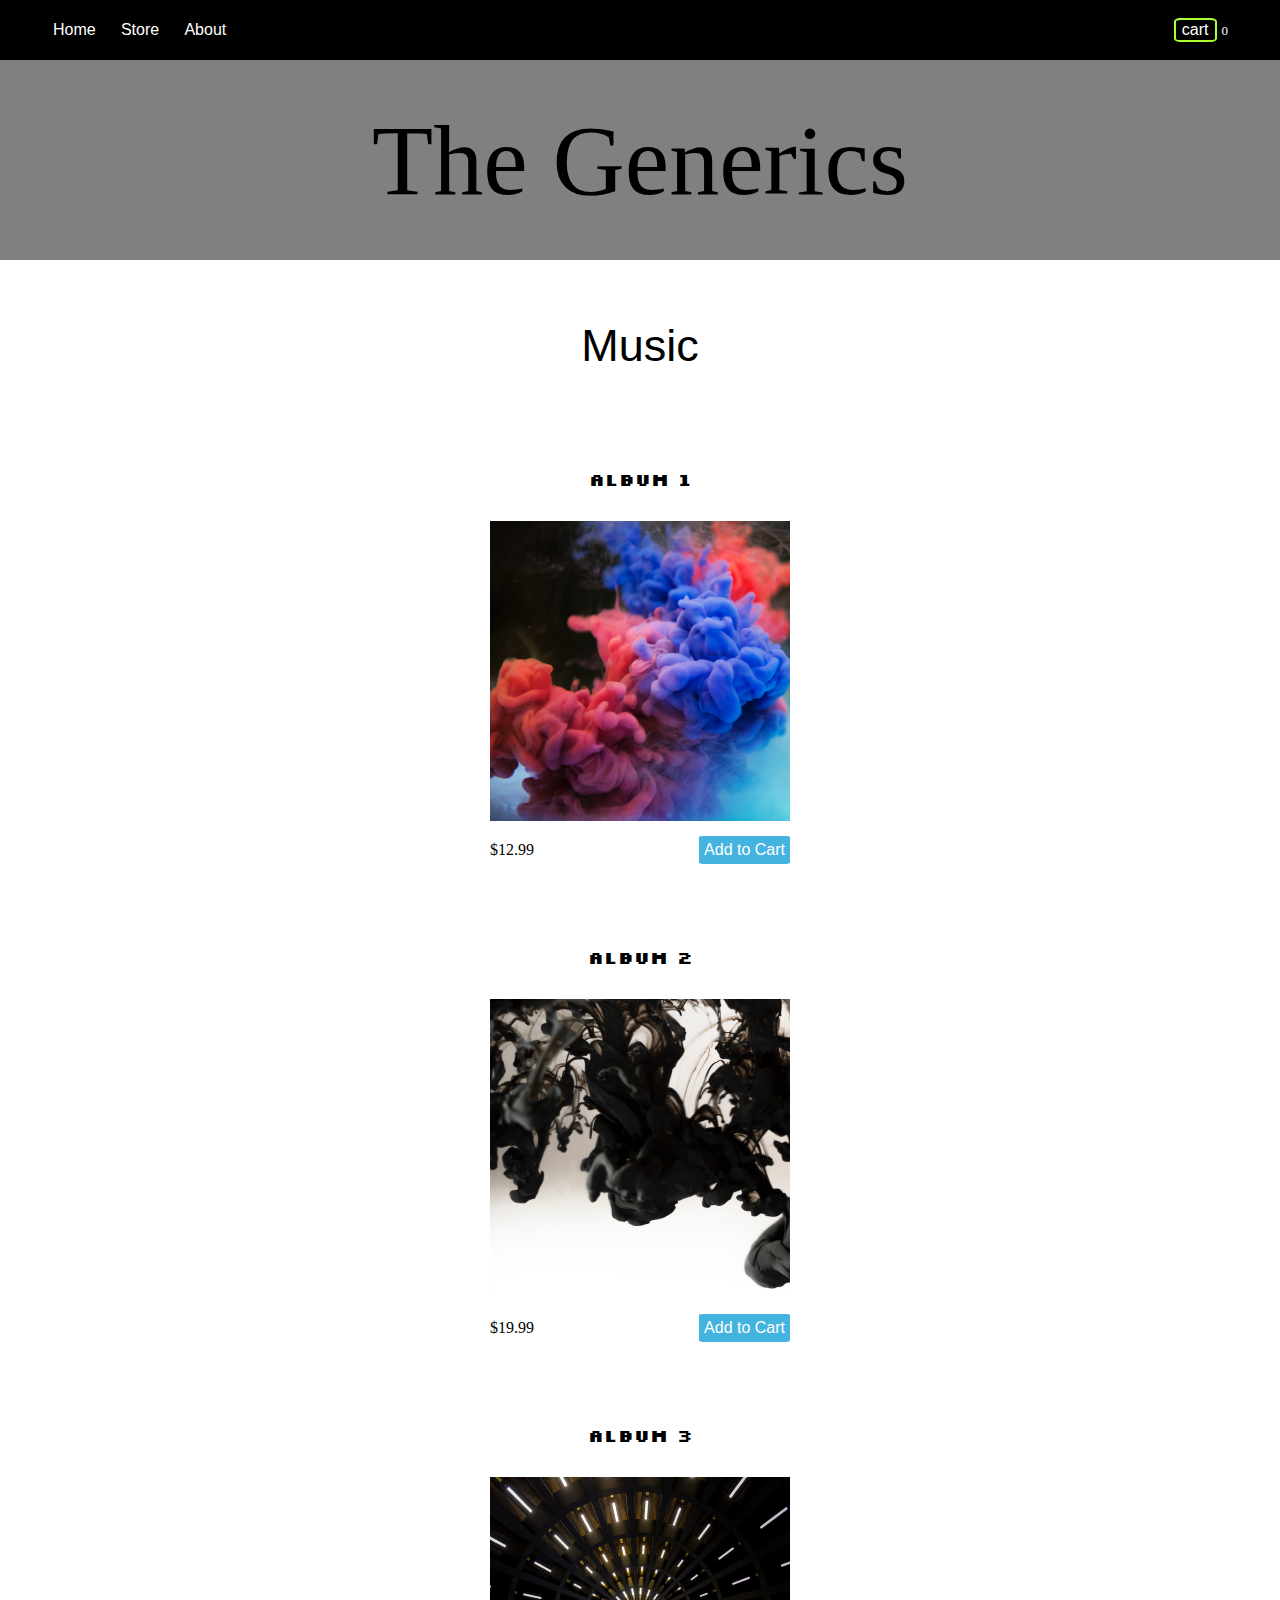
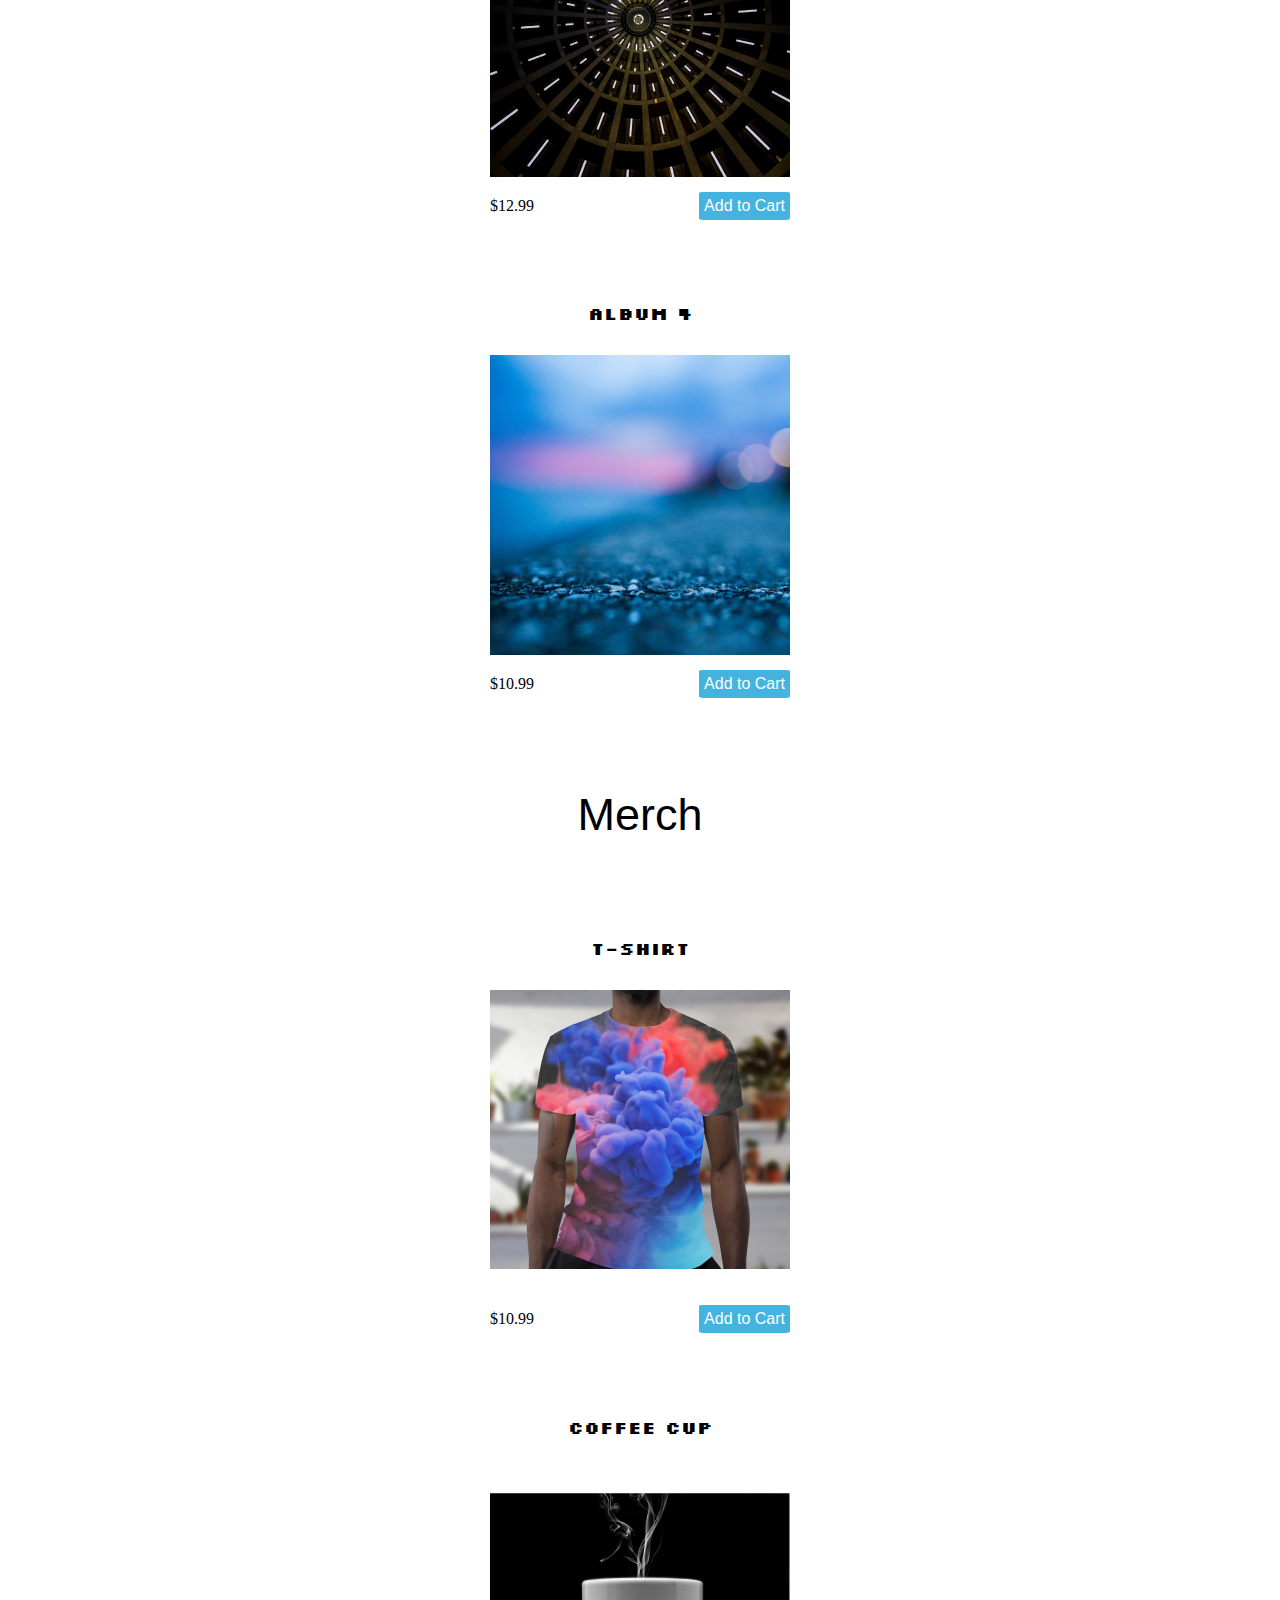
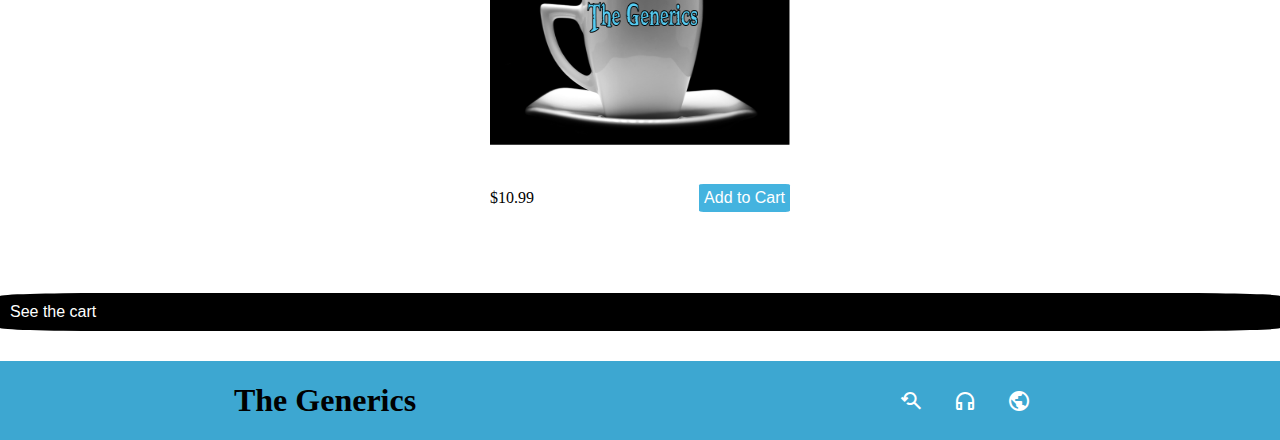
==== E-commerce/index.html @ a58c9f57 "upload code" ====
<!DOCTYPE html>
<html lang="en">
<head>
    <meta charset="UTF-8">
    <meta http-equiv="X-UA-Compatible" content="IE=edge">
    <meta name="viewport" content="width=device-width, initial-scale=1.0">
    <link rel="stylesheet" href="index.css">
    <link rel="stylesheet" href="https://fonts.googleapis.com/css2?family=Material+Symbols+Outlined:opsz,wght,FILL,GRAD@48,400,0,0" />
    <title>E-Commerce</title>
</head>
<body>
    <main>
        <nav>
            <ul>
                <button class="btn home">Home</button>
                <button class="btn store">Store</button>
                <button class="btn about">About</button>
            </ul>
            <div>
                <button>cart</button>
                <p>0</p>
            </div>
        </nav>
        <header><p> The Generics</p></header>
        
        <section class="music">
        <span class="title"><p> Music </p></span>
            <div class="music-category">
                <div class="album album-1">
                    <h5>Album 1</h5>
                    <img src="./static/images/Album 1.png" alt="">
                    <div class="price-cart">
                        <p class="price">$12.99</p>
                        <button class="add-to-cart">Add to Cart</button>
                    </div>
                </div>
                <div class="album album-2">
                    <h5>Album 2</h5>
                    <img src="./static/images/Album 2.png" alt="">
                    <div class="price-cart">
                        <p class="price">$19.99</p>
                        <button class="add-to-cart">Add to Cart</button>
                    </div>
                </div>
                <div class="album album-3">
                    <h5>Album 3</h5>
                    <img src="./static/images/Album 3.png" alt="">
                    <div class="price-cart">
                        <p class="price">$12.99</p>
                        <button class="add-to-cart">Add to Cart</button>
                    </div>
                </div>
                <div class="album album-4">
                    <h5>Album 4</h5>
                    <img src="./static/images/Album 4.png" alt="">
                    <div class="price-cart">
                        <p class="price">$10.99</p>
                        <button class="add-to-cart">Add to Cart</button>
                    </div>
                </div>
            </div>
        </section>

        <section class="merch">
        <span class="title"><p> Merch </p></span>
            <div class="merch-category">
                <div class="merches tshirt">
                    <h5>T-Shirt</h5>
                    <img src="./static/images/Shirt.png" alt="">
                    <div class="price-cart">
                        <p class="price">$10.99</p>
                        <button class="add-to-cart">Add to Cart</button>
                    </div>
                </div>
                <div class="merches coffe-cup">
                    <h5>Coffee Cup</h5>
                    <img src="./static/images/Coffee.png" alt="">
                    <div class="price-cart">
                        <p class="price">$10.99</p>
                        <button class="add-to-cart">Add to Cart</button>
                    </div>
                </div>
            </div>

            <span><button class="price-cart">See the cart</button></span>
        </section>

        <div class="bottom">
            <div><h1>The Generics</h1></div>
            <div class="socials">
                <a href="#"><span class="material-symbols-outlined">
                    youtube_searched_for
                    </span></a>
                <a href="#"><span class="material-symbols-outlined">
                    headphones
                    </span></a>
                <a href="#"><span class="material-symbols-outlined">
                    public
                    </span></a>
            </div>
        </div>
    </main>
    <script src="index.js"></script>
</body>
</html>
---- E-commerce/index.css ----
@import url('https://fonts.googleapis.com/css2?family=Silkscreen&display=swap');
*{
    box-sizing: border-box;
}
 body{ 
    margin: 0;
}

nav{
    display: flex;
    flex-direction: row;
    align-items: baseline;
    justify-content: space-between;
    background-color: black;
    color: white;
    font-size: small;
    width: 100%;
    padding: 2px;
}

nav > div{
    position: relative;
    right: 50px;
    display: flex;
    flex-direction: row;
    align-items: baseline;
    justify-content: space-evenly;
}

nav button{
    background-color: black;
    border: none;
    color: white;
    margin: 5px;
    font-size: medium;
}
nav > div >button{
    border: 2px solid greenyellow;
    border-radius: 15%;
}

header,span,.album > h5,.bottom,.price-cart,.merches>h5{
    width: 100%;
    display: flex;
    align-items: center;
    justify-content: center;   
}

header{
    background-color: grey;
    font-size: 100px;
    height: 200px;
}
.title{
    margin-top: 15px;
    font-size: 45px;
    
}

.music-category,.merch-category{
    display: flex;
    align-items: center;
    justify-content: center;
    flex-wrap:wrap;
    margin: 0px 15%;
}

.album,.merches{
    margin: 20px 80px;
}
img{
    width: 300px;
    height: 300px;
}
.album > h5,.merches>h5{
    font-size: large;
    font-family: 'Silkscreen', cursive;
}

.price-cart {
    justify-content: space-between; 
}
.price-cart > button{
    background-color: rgb(68, 179, 223);
    padding: 5px;
    font-size: medium;
    color: white;
    border: none;
    border-radius: 5%;
}


.merch > span > button{
    margin-top: 50px; 
    margin-bottom: 30px;
    padding: 10px;
    background-color: black;
    color: white; 
    border: none;
    font-size: medium;
    border-radius: 8%;

} 

.bottom {
justify-content: space-around;
background-color: rgb(61, 167, 209);
}

.bottom > .socials{
    display: flex;
    flex-direction: row;
}
.socials > a > span{
    margin: 15px;
    color: white;
}

.title > p{
    font-family: 'Anton', sans-serif;
}
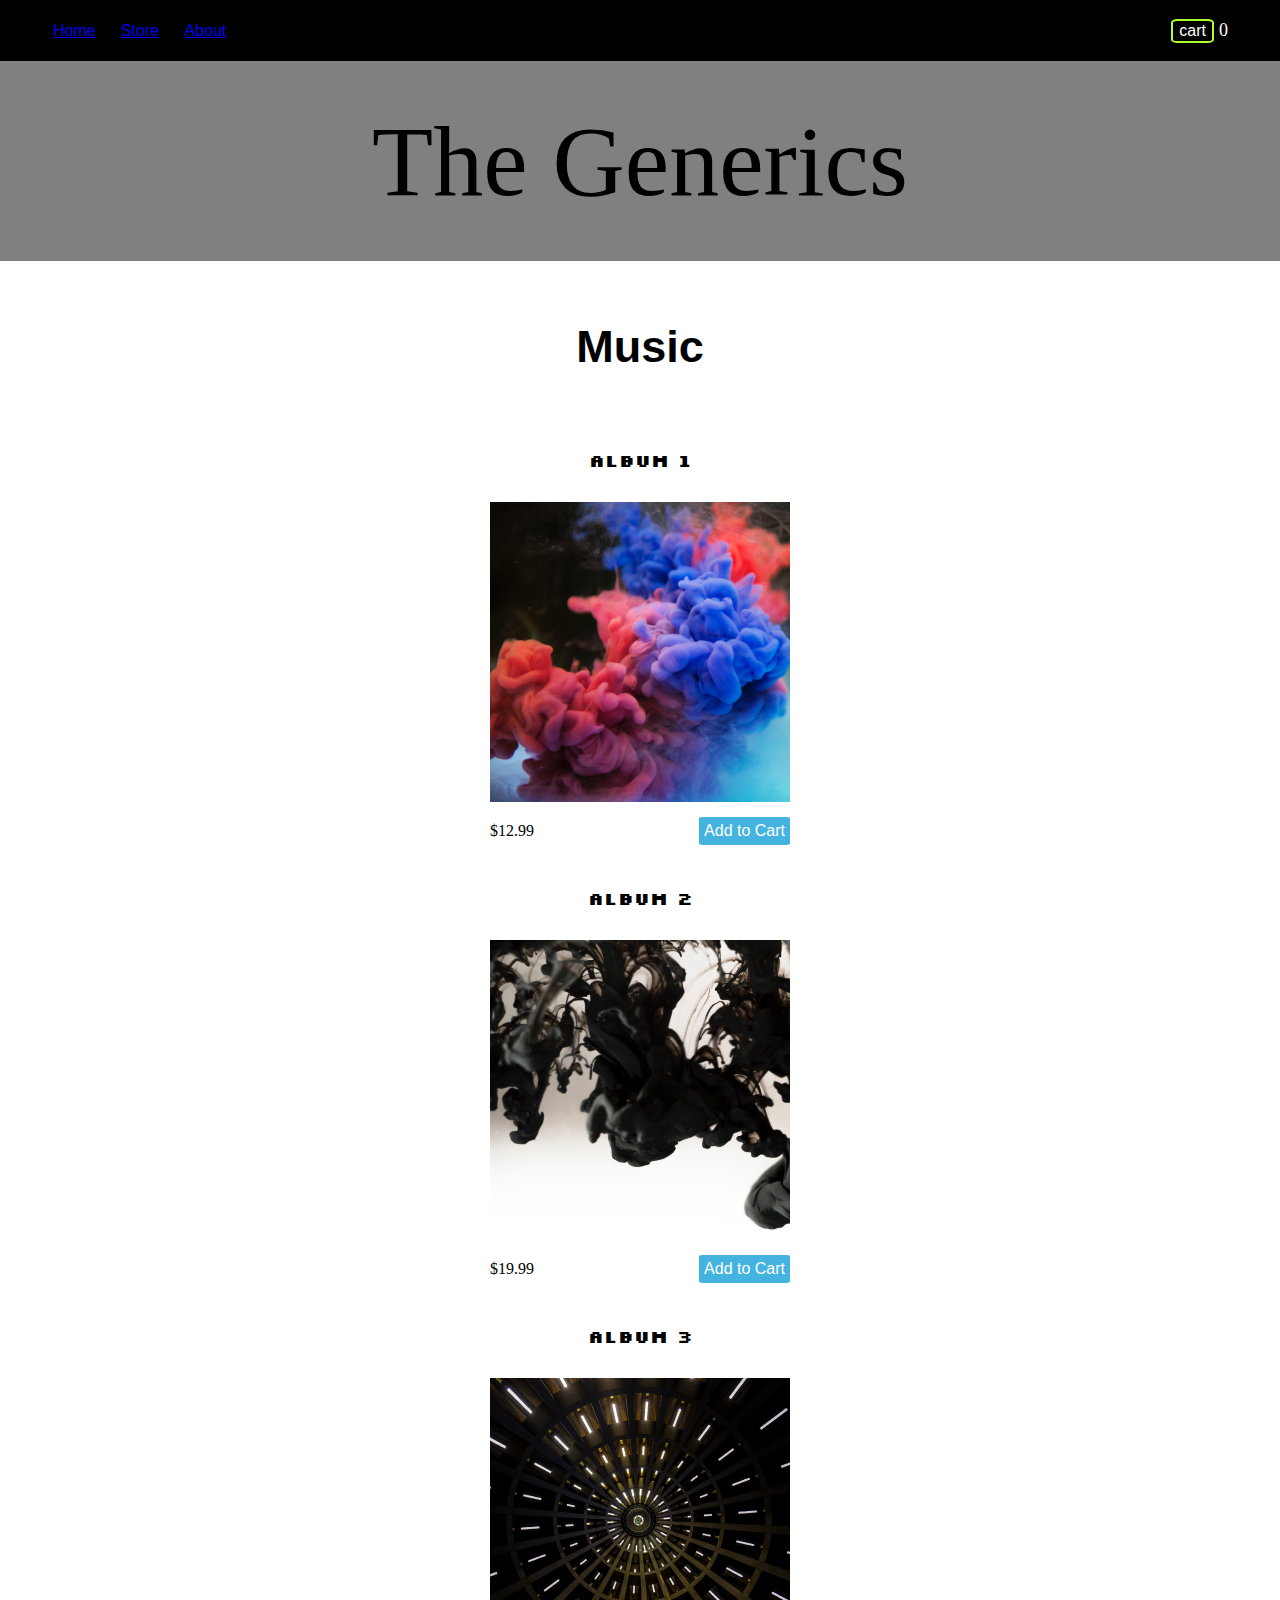
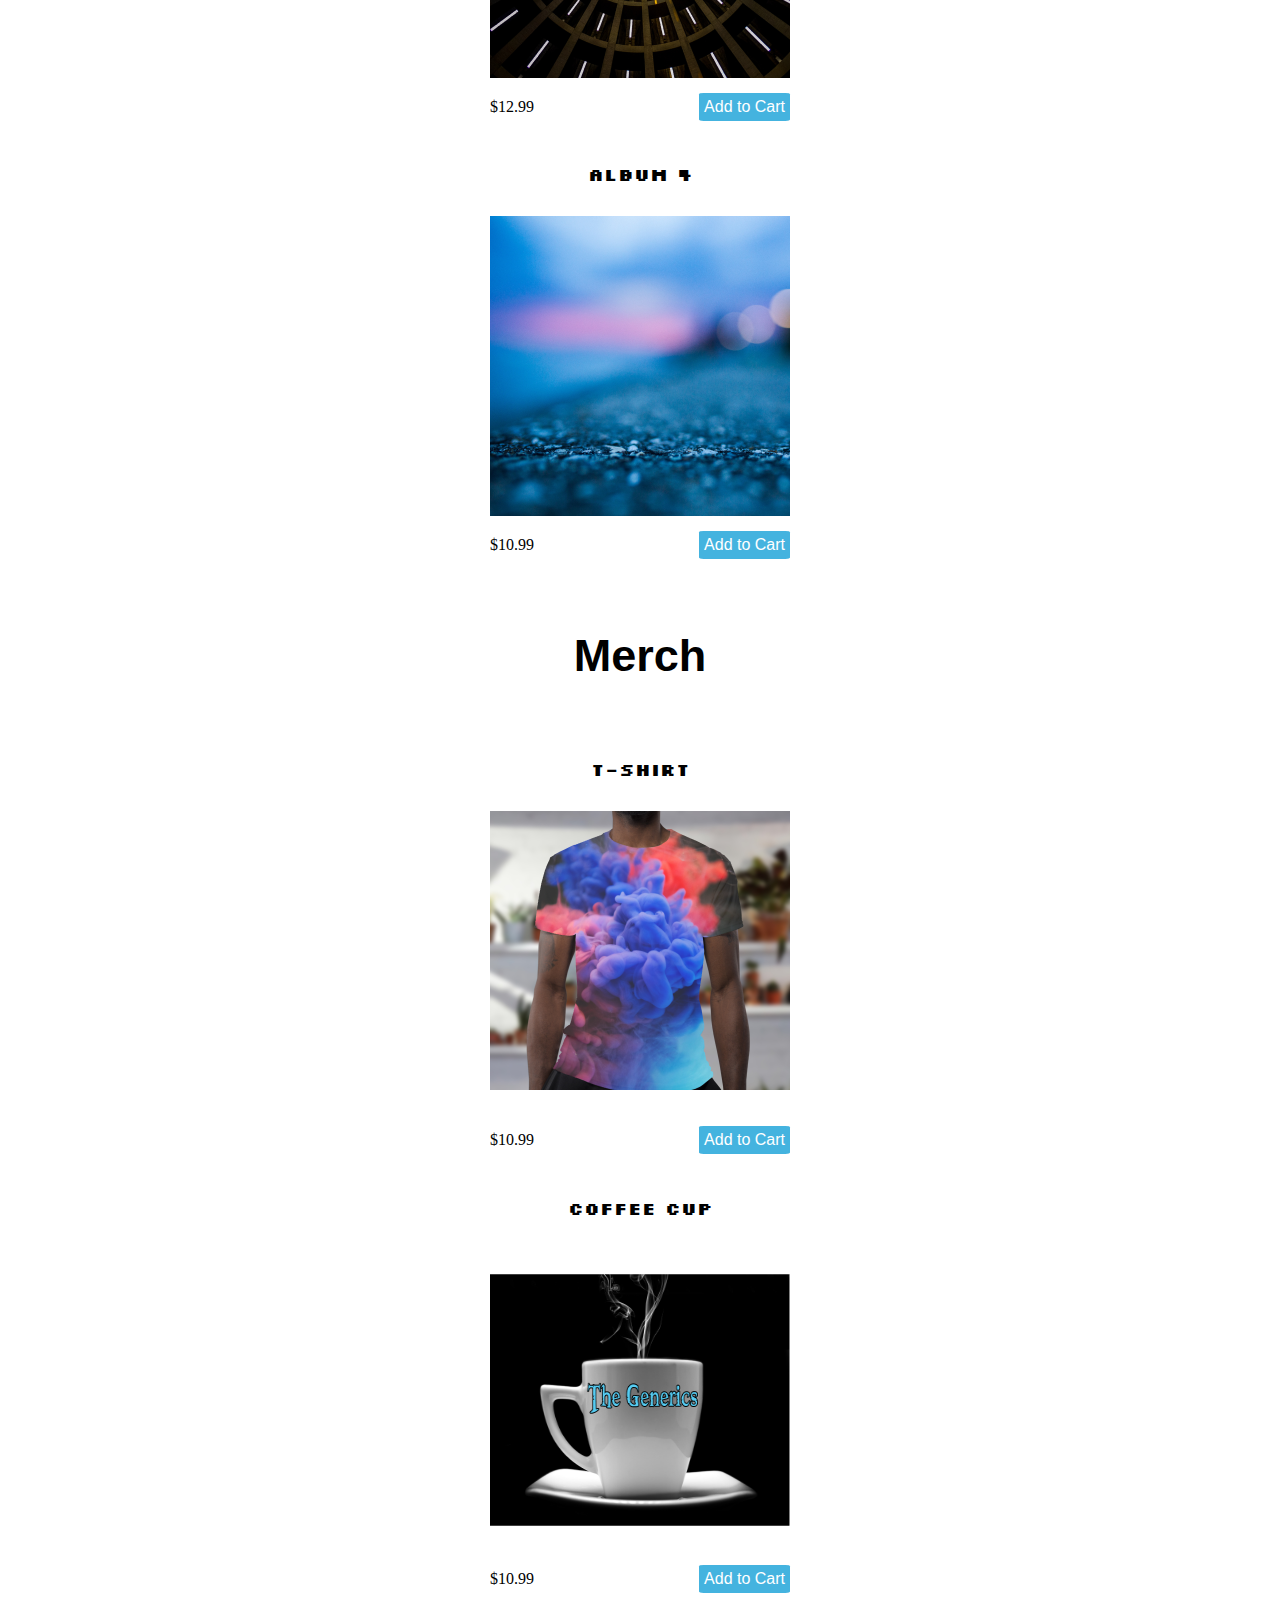
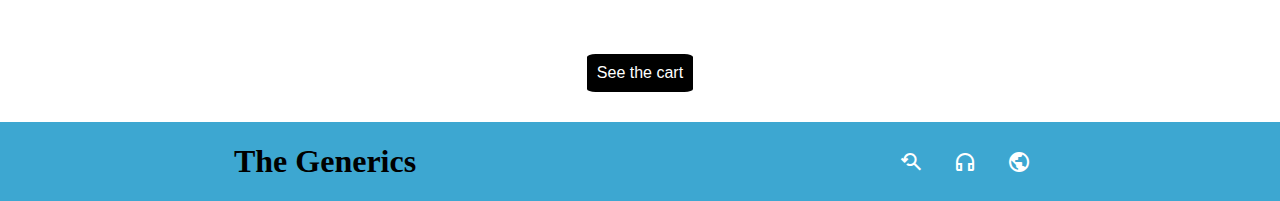
==== commit f524b6bd: "added cart, about us page and DOM manipulation" ====
--- a/E-commerce/index.html
+++ b/E-commerce/index.html
@@ -4,7 +4,7 @@
     <meta charset="UTF-8">
     <meta http-equiv="X-UA-Compatible" content="IE=edge">
     <meta name="viewport" content="width=device-width, initial-scale=1.0">
-    <link rel="stylesheet" href="index.css">
+    <link rel="stylesheet" href="./static/css/index.css">
     <link rel="stylesheet" href="https://fonts.googleapis.com/css2?family=Material+Symbols+Outlined:opsz,wght,FILL,GRAD@48,400,0,0" />
     <title>E-Commerce</title>
 </head>
@@ -12,50 +12,50 @@
     <main>
         <nav>
             <ul>
-                <button class="btn home">Home</button>
-                <button class="btn store">Store</button>
-                <button class="btn about">About</button>
+                <button class="btn home"><a href="./index.html">Home</a></button>
+                <button class="btn store"><a href="/store">Store</a></button>
+                <button class="btn about"><a href="./about.html">About</a></button>
             </ul>
-            <div>
-                <button>cart</button>
-                <p>0</p>
+            <div class="cart">
+                <button onclick="showCart()">cart</button>
+                <p id="no._of_items">0</p>
             </div>
         </nav>
         <header><p> The Generics</p></header>
         
         <section class="music">
         <span class="title"><p> Music </p></span>
-            <div class="music-category">
-                <div class="album album-1">
+            <div onclick="addtocart(event)" class="music-category">
+                <div class="album album-1" id="album-1">
                     <h5>Album 1</h5>
-                    <img src="./static/images/Album 1.png" alt="">
+                    <img src="./static/images/Album 1.png" alt="Album 1">
                     <div class="price-cart">
                         <p class="price">$12.99</p>
-                        <button class="add-to-cart">Add to Cart</button>
+                        <button class="add-to-cart" id="album-1">Add to Cart</button>
                     </div>
                 </div>
-                <div class="album album-2">
+                <div class="album album-2" id="album-2">
                     <h5>Album 2</h5>
-                    <img src="./static/images/Album 2.png" alt="">
+                    <img src="./static/images/Album 2.png" alt="Album 2">
                     <div class="price-cart">
                         <p class="price">$19.99</p>
-                        <button class="add-to-cart">Add to Cart</button>
+                        <button class="add-to-cart" id="album-2">Add to Cart</button>
                     </div>
                 </div>
-                <div class="album album-3">
+                <div class="album album-3" id="album-3">
                     <h5>Album 3</h5>
-                    <img src="./static/images/Album 3.png" alt="">
+                    <img src="./static/images/Album 3.png" alt="Album 3">
                     <div class="price-cart">
                         <p class="price">$12.99</p>
-                        <button class="add-to-cart">Add to Cart</button>
+                        <button class="add-to-cart" id="album-3">Add to Cart</button>
                     </div>
                 </div>
-                <div class="album album-4">
+                <div class="album album-4" id="album-4">
                     <h5>Album 4</h5>
-                    <img src="./static/images/Album 4.png" alt="">
+                    <img src="./static/images/Album 4.png" alt="Album 4">
                     <div class="price-cart">
                         <p class="price">$10.99</p>
-                        <button class="add-to-cart">Add to Cart</button>
+                        <button class="add-to-cart" id="album-4">Add to Cart</button>
                     </div>
                 </div>
             </div>
@@ -66,7 +66,7 @@
             <div class="merch-category">
                 <div class="merches tshirt">
                     <h5>T-Shirt</h5>
-                    <img src="./static/images/Shirt.png" alt="">
+                    <img src="./static/images/Shirt.png" alt="t-shirt">
                     <div class="price-cart">
                         <p class="price">$10.99</p>
                         <button class="add-to-cart">Add to Cart</button>
@@ -74,7 +74,7 @@
                 </div>
                 <div class="merches coffe-cup">
                     <h5>Coffee Cup</h5>
-                    <img src="./static/images/Coffee.png" alt="">
+                    <img src="./static/images/Coffee.png" alt="Coffee Cup">
                     <div class="price-cart">
                         <p class="price">$10.99</p>
                         <button class="add-to-cart">Add to Cart</button>
@@ -82,7 +82,7 @@
                 </div>
             </div>
 
-            <span><button class="price-cart">See the cart</button></span>
+            <span><button class="see-the-cart">See the cart</button></span>
         </section>
 
         <div class="bottom">
@@ -100,6 +100,32 @@
             </div>
         </div>
     </main>
+
+    <section class="cart-section">
+        <button onclick="closeCart()" class="close">X</button>
+        <span class="title"><p> Cart </p></span>
+        <ul>
+            <ul class="item" id="item">
+                <li>ITEM</li>
+                <hr>
+            </ul>
+            <ul id="price">
+                <li class="price2">PRICE</li>
+                <hr>
+            </ul>
+            <ul id="quantity">
+                <li class="quantity" >QUANTITY</li>
+                <hr>
+            </ul>
+        </ul>
+        <div class="total">
+            <p id="total">Total $0</p>
+        </div>
+
+        <span><button>Purchase</button></span>
+    </section>
+
+    <section id="notification"></section>
     <script src="index.js"></script>
 </body>
 </html>--- a/E-commerce/static/css/index.css
+++ b/E-commerce/static/css/index.css
@@ -0,0 +1,200 @@
+@import url('https://fonts.googleapis.com/css2?family=Silkscreen&display=swap');
+*{
+    box-sizing: border-box;
+}
+ body{ 
+    margin: 0;
+}
+
+nav{
+    display: flex;
+    flex-direction: row;
+    align-items: baseline;
+    justify-content: space-between;
+    background-color: black;
+    color: white;
+    font-size: small;
+    width: 100%;
+    padding: 2px;
+}
+
+nav > div{
+    position: relative;
+    right: 50px;
+    display: flex;
+    flex-direction: row;
+    align-items: baseline;
+    justify-content: space-evenly;
+}
+
+nav button{
+    background-color: black;
+    border: none;
+    color: white;
+    margin: 5px;
+    font-size: medium;
+}
+.cart > button{
+    border: 2px solid greenyellow;
+    border-radius: 15%;
+}
+.cart > p{
+    font-size: large;
+}
+
+header,span,.album > h5,.bottom,.price-cart,.merches>h5{
+    width: 100%;
+    display: flex;
+    align-items: center;
+    justify-content: center;   
+}
+
+header{
+    background-color: grey;
+    font-size: 100px;
+    height: 200px;
+}
+.title{
+    margin-top: 15px;
+    font-size: 45px;   
+}
+
+.music-category,.merch-category{
+    display: flex;
+    align-items: center;
+    justify-content: center;
+    flex-wrap:wrap;
+    margin: 0px 15%;
+}
+
+.album,.merches{
+    margin: 0px 80px;
+}
+img{
+    width: 300px;
+    height: 300px;
+}
+.album > h5,.merches>h5{
+    font-size: large;
+    font-family: 'Silkscreen', cursive;
+}
+
+.price-cart {
+    justify-content: space-between; 
+}
+.price-cart > button{
+    background-color: rgb(68, 179, 223);
+    padding: 5px;
+    font-size: medium;
+    color: white;
+    border: none;
+    border-radius: 5%;
+}
+
+
+.merch > span > button,.cart-section > span > button{
+    margin-top: 50px; 
+    margin-bottom: 30px;
+    padding: 10px;
+    background-color: black;
+    color: white; 
+    border: none;
+    font-size: medium;
+    border-radius: 8%;
+
+} 
+
+.bottom {
+    justify-content: space-around;
+    background-color: rgb(61, 167, 209);
+}
+
+.bottom > .socials{
+    display: flex;
+    flex-direction: row;
+}
+.socials > a > span{
+    margin: 15px;
+    color: white;
+}
+
+.title > p{
+    font-family: 'Anton', sans-serif;
+    font-weight: bold;
+}
+
+
+/* cart items */
+
+.cart-section{
+    background-color: white;
+    display: none;
+    position: fixed;
+    top: 50px;
+    right: 5px;
+    width: 350px;
+}
+/* .cart-section-show{
+    display: block;
+} */
+.close{
+    position: absolute;
+    right: 10px;
+    top: 20px;
+}
+
+.cart-section > ul{
+    display: flex;
+    flex-direction: row;
+    list-style-type: none;
+}
+
+ul > ul > img {
+margin-top: 20px;
+}
+
+ul>ul> p,ul>ul>.inner-quant{
+margin-top: 50px;
+}
+
+.cart-section > ul >li{
+    margin: 0px 20px;
+}
+.total{
+    position: absolute;
+    right: 20px;
+}
+.cart-section > ul >li{
+    border-bottom: 2px solid black;
+    padding-bottom: 5px;
+}
+
+.item > img {
+    width: 50px;
+    height: 50px;
+}
+.inner-quant {
+    display: flex;
+    flex-direction: row;
+    align-items: center;
+    justify-content: space-around;
+    width: 100px; 
+}
+.inner-quant > p{
+    margin: 0;
+    width: 10px;
+}
+
+#notification{
+    display: none;
+    align-items: center;
+    justify-content: center;
+    position: fixed;
+    border-radius: 5%;
+    right: 10px;
+    bottom: 5px;
+    width: 300px;
+    height: 80px;
+    background-color: rgb(153, 229, 153);
+    color: black;
+}
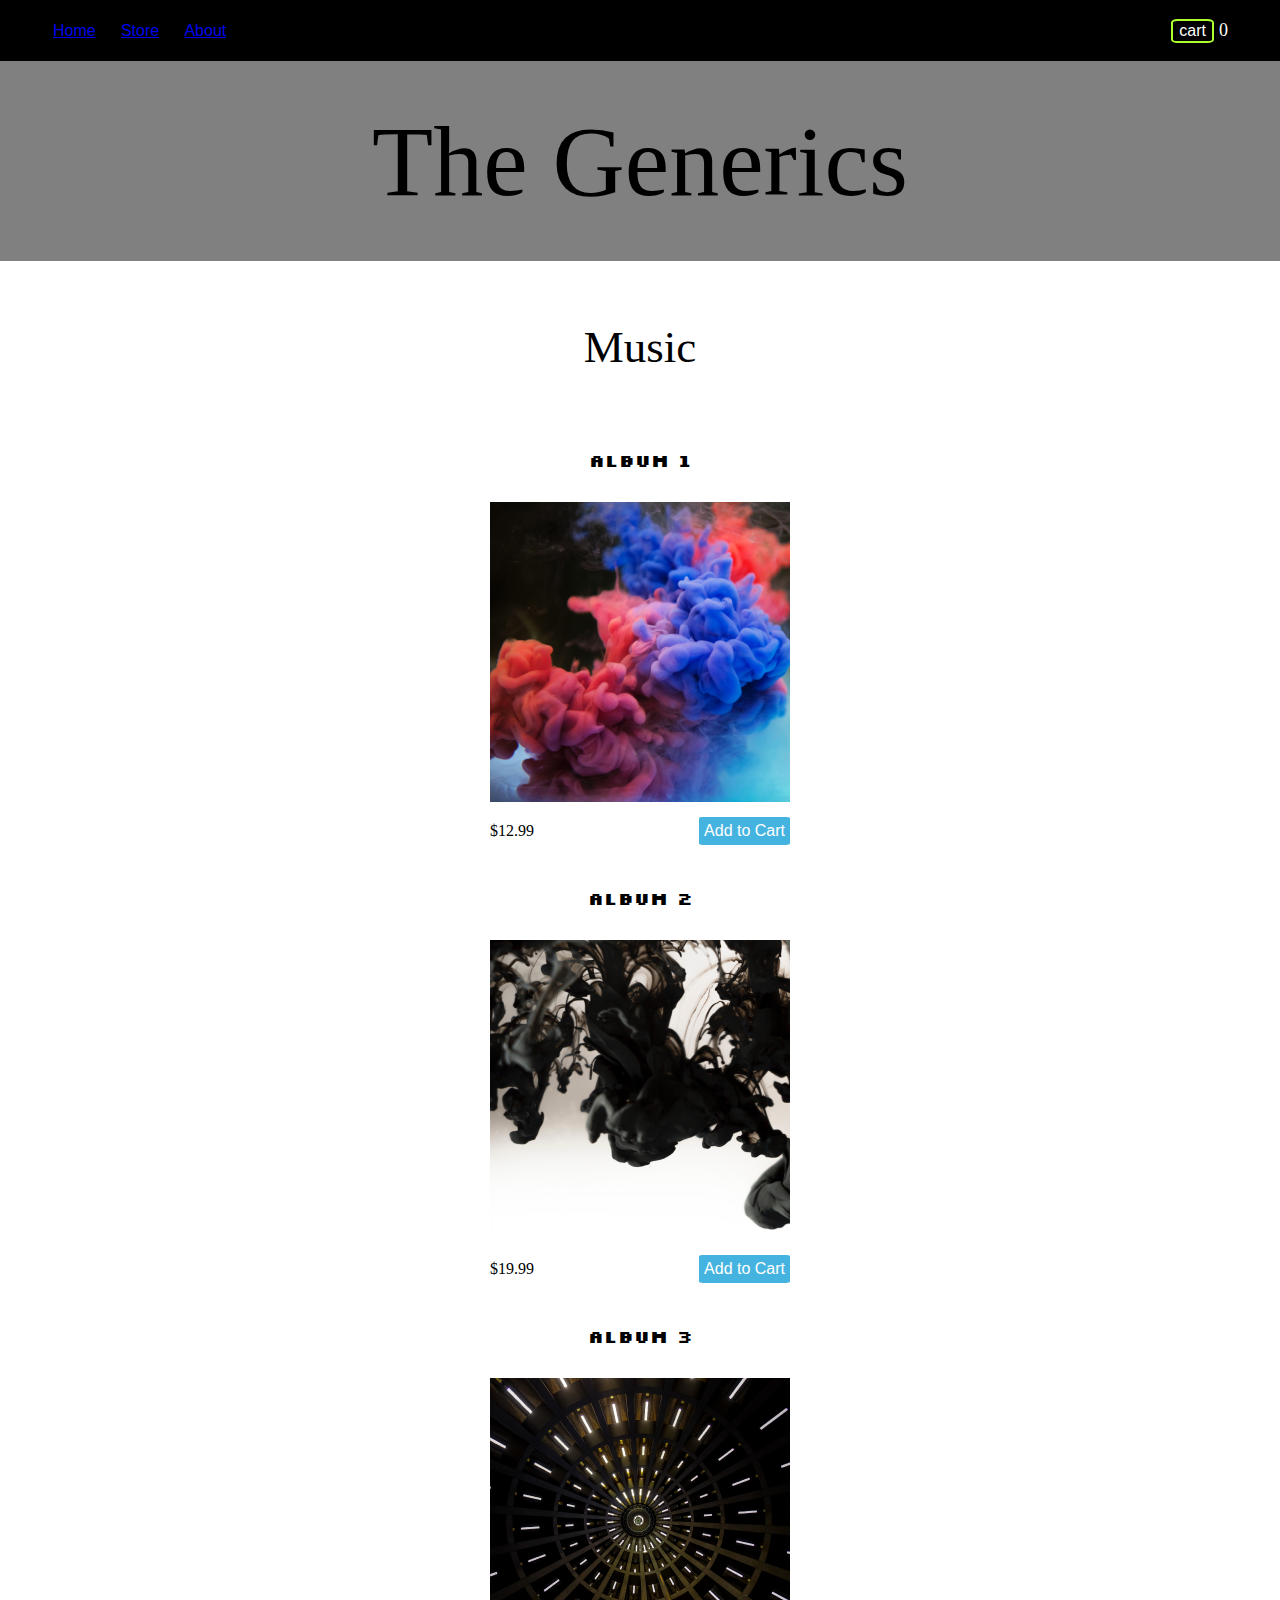
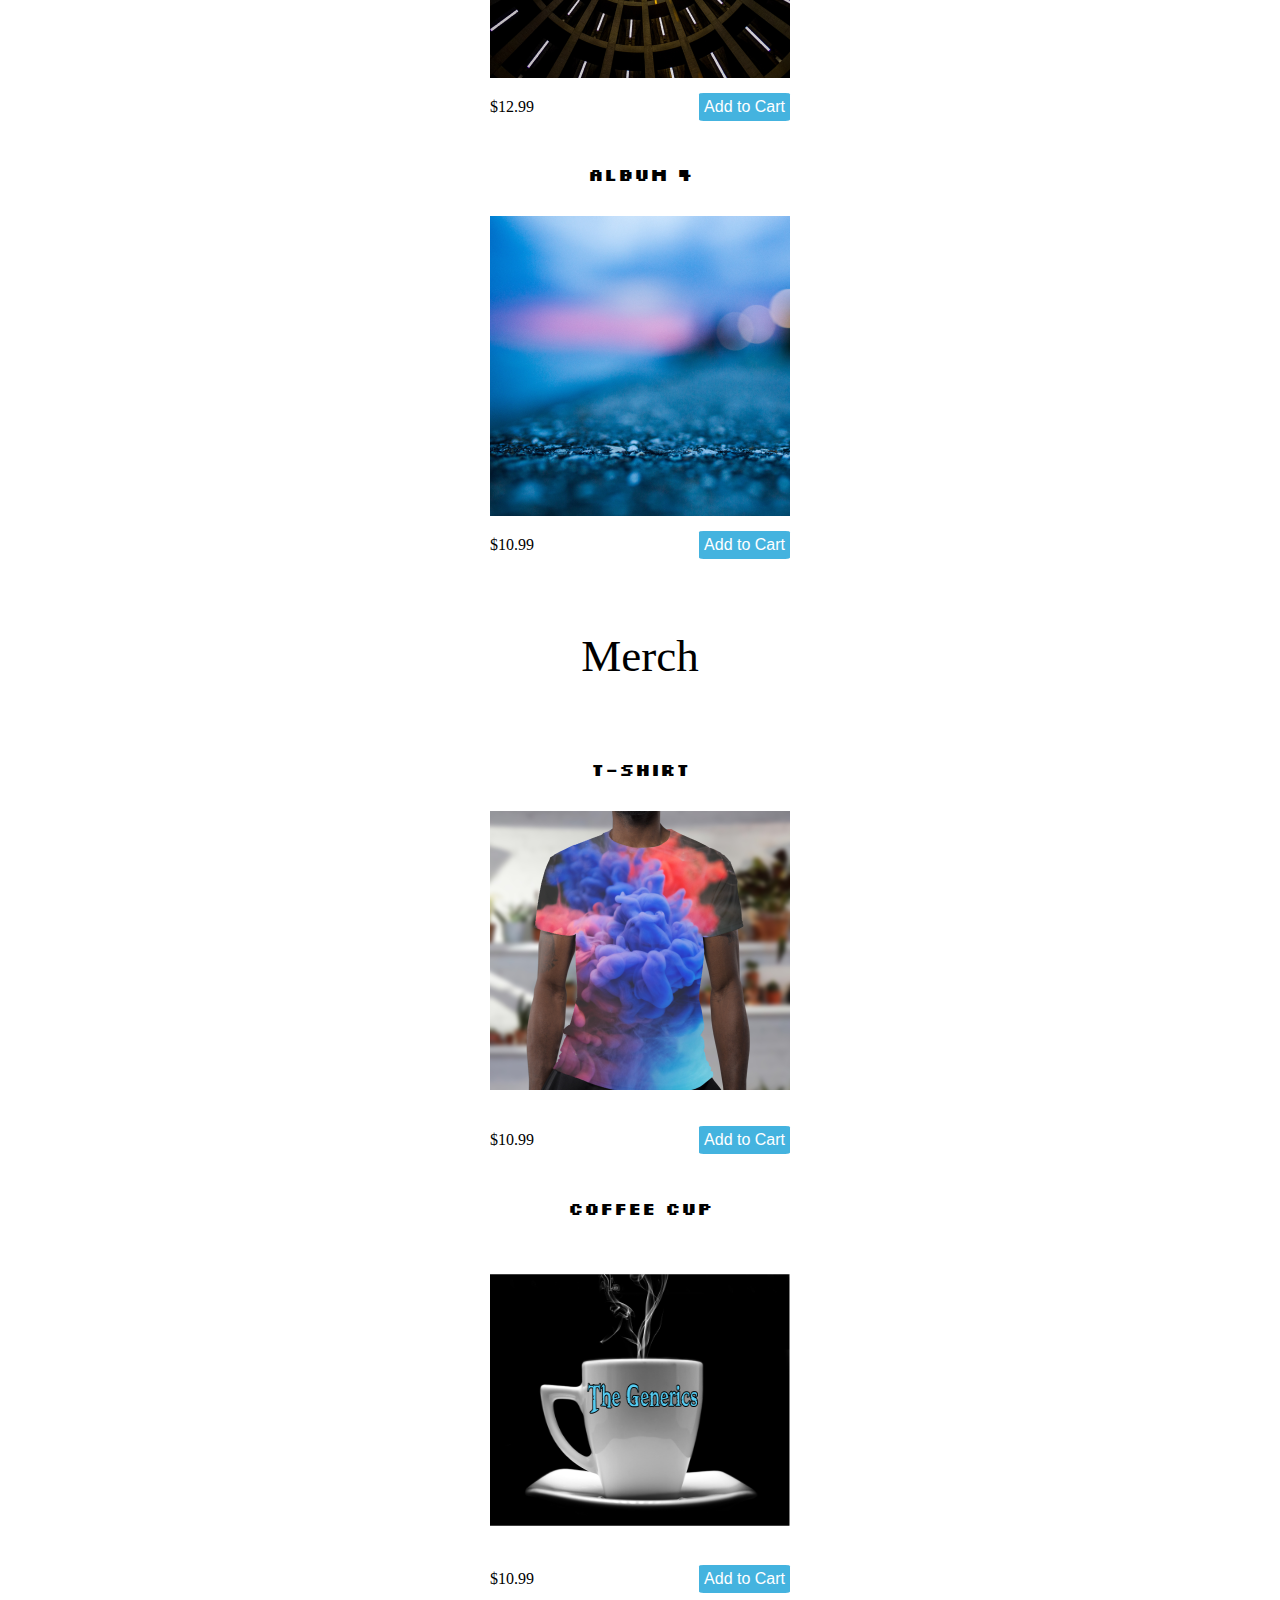
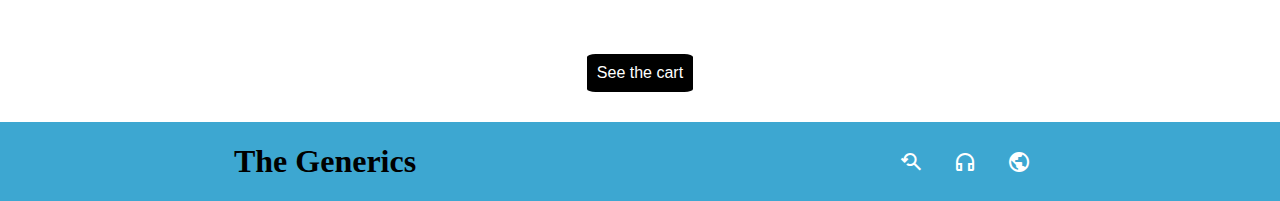
==== commit 710b3c49: "cart section revamped" ====
--- a/E-commerce/index.html
+++ b/E-commerce/index.html
@@ -85,7 +85,7 @@
             <span><button class="see-the-cart">See the cart</button></span>
         </section>
 
-        <div class="bottom">
+        <footer class="bottom">
             <div><h1>The Generics</h1></div>
             <div class="socials">
                 <a href="#"><span class="material-symbols-outlined">
@@ -98,31 +98,29 @@
                     public
                     </span></a>
             </div>
-        </div>
+        </footer>
     </main>
 
     <section class="cart-section">
         <button onclick="closeCart()" class="close">X</button>
-        <span class="title"><p> Cart </p></span>
-        <ul>
-            <ul class="item" id="item">
-                <li>ITEM</li>
-                <hr>
-            </ul>
-            <ul id="price">
-                <li class="price2">PRICE</li>
-                <hr>
-            </ul>
-            <ul id="quantity">
-                <li class="quantity" >QUANTITY</li>
-                <hr>
-            </ul>
-        </ul>
-        <div class="total">
-            <p id="total">Total $0</p>
+        <span class="cart-section-title"><p> Cart </p></span>
+        <div class="carousel">
+           
+            <button class="carousel__button previous" id="previous"> < </button>
+            <div class="carousel__images" id="quantity">
+                <div>
+                    <img class="active" src="https://images.unsplash.com/photo-1626970929048-0337093cfaf0?ixlib=rb-1.2.1&ixid=MnwxMjA3fDB8MHxwaG90by1wYWdlfHx8fGVufDB8fHx8&auto=format&fit=crop&w=869&q=80"  alt="">
+                    <h3>product 1 </h3>
+                    <p>$20.00</p>
+                </div>
+            </div>
+            <button class="carousel__button next" id="next">></button>
         </div>
-
-        <span><button>Purchase</button></span>
+        <span class="total">
+            <p class="1">Total:</p>
+            <p class="2" id="total"></p>
+        </span>
+        <span><button>CHECKOUT</button></span>
     </section>
 
     <section id="notification"></section>
--- a/E-commerce/static/css/index.css
+++ b/E-commerce/static/css/index.css
@@ -103,7 +103,9 @@
     border-radius: 8%;
 
 } 
-
+.cart-section > span > button{
+    margin-top: 0px;
+}
 .bottom {
     justify-content: space-around;
     background-color: rgb(61, 167, 209);
@@ -118,9 +120,10 @@
     color: white;
 }
 
-.title > p{
+.cart-section-title >p{
     font-family: 'Anton', sans-serif;
     font-weight: bold;
+    font-size: larger;
 }
 
 
@@ -134,55 +137,11 @@
     right: 5px;
     width: 350px;
 }
-/* .cart-section-show{
-    display: block;
-} */
+
 .close{
     position: absolute;
     right: 10px;
     top: 20px;
-}
-
-.cart-section > ul{
-    display: flex;
-    flex-direction: row;
-    list-style-type: none;
-}
-
-ul > ul > img {
-margin-top: 20px;
-}
-
-ul>ul> p,ul>ul>.inner-quant{
-margin-top: 50px;
-}
-
-.cart-section > ul >li{
-    margin: 0px 20px;
-}
-.total{
-    position: absolute;
-    right: 20px;
-}
-.cart-section > ul >li{
-    border-bottom: 2px solid black;
-    padding-bottom: 5px;
-}
-
-.item > img {
-    width: 50px;
-    height: 50px;
-}
-.inner-quant {
-    display: flex;
-    flex-direction: row;
-    align-items: center;
-    justify-content: space-around;
-    width: 100px; 
-}
-.inner-quant > p{
-    margin: 0;
-    width: 10px;
 }
 
 #notification{
@@ -198,3 +157,74 @@
     background-color: rgb(153, 229, 153);
     color: black;
 }
+
+
+/* cart-section */
+
+
+.cart-section-title{
+    margin-top:10px;
+    font-size: 20px;   
+}
+span.total{
+    position: relative;
+    float: right;
+    width: 100px;
+    display: flex;
+    align-items: center;
+    justify-content: space-evenly;
+    font-weight: bold;
+}
+.carousel {
+  align-items: center;
+  display: flex;
+  margin: 2rem auto;
+  position: relative;
+  width: 250px;
+  overflow: hidden;
+}
+   
+.carousel__images {
+  align-items: center;
+  display: flex;
+  transform: translateX(0);
+  transition: transform 0.25s; 
+  height: 370px;
+}
+   
+
+img.active {
+    border-radius: 5px;
+  box-shadow: 0 0 2px 2px rgba(0, 0, 0, 0.25);
+  height: 300px;
+  width: 300px;
+  z-index: 1;
+}  
+
+.carousel__button {
+    background: teal;
+    border: 0;
+    border-radius: 50%;
+    color: white;
+    cursor: pointer;
+    font-size: 1.5rem;
+    font-weight: bold;
+    height: 3rem;
+    opacity: 0.25;
+    position: absolute;
+    transition: opacity 0.25s;
+    width: 3rem;
+    z-index: 1;   
+}
+
+.previous {
+    top:140px;
+    left: 5px;
+}
+.next {
+    top:140px;
+  right: 5px;
+}
+.carousel__button:hover {
+  opacity: 0.8;
+}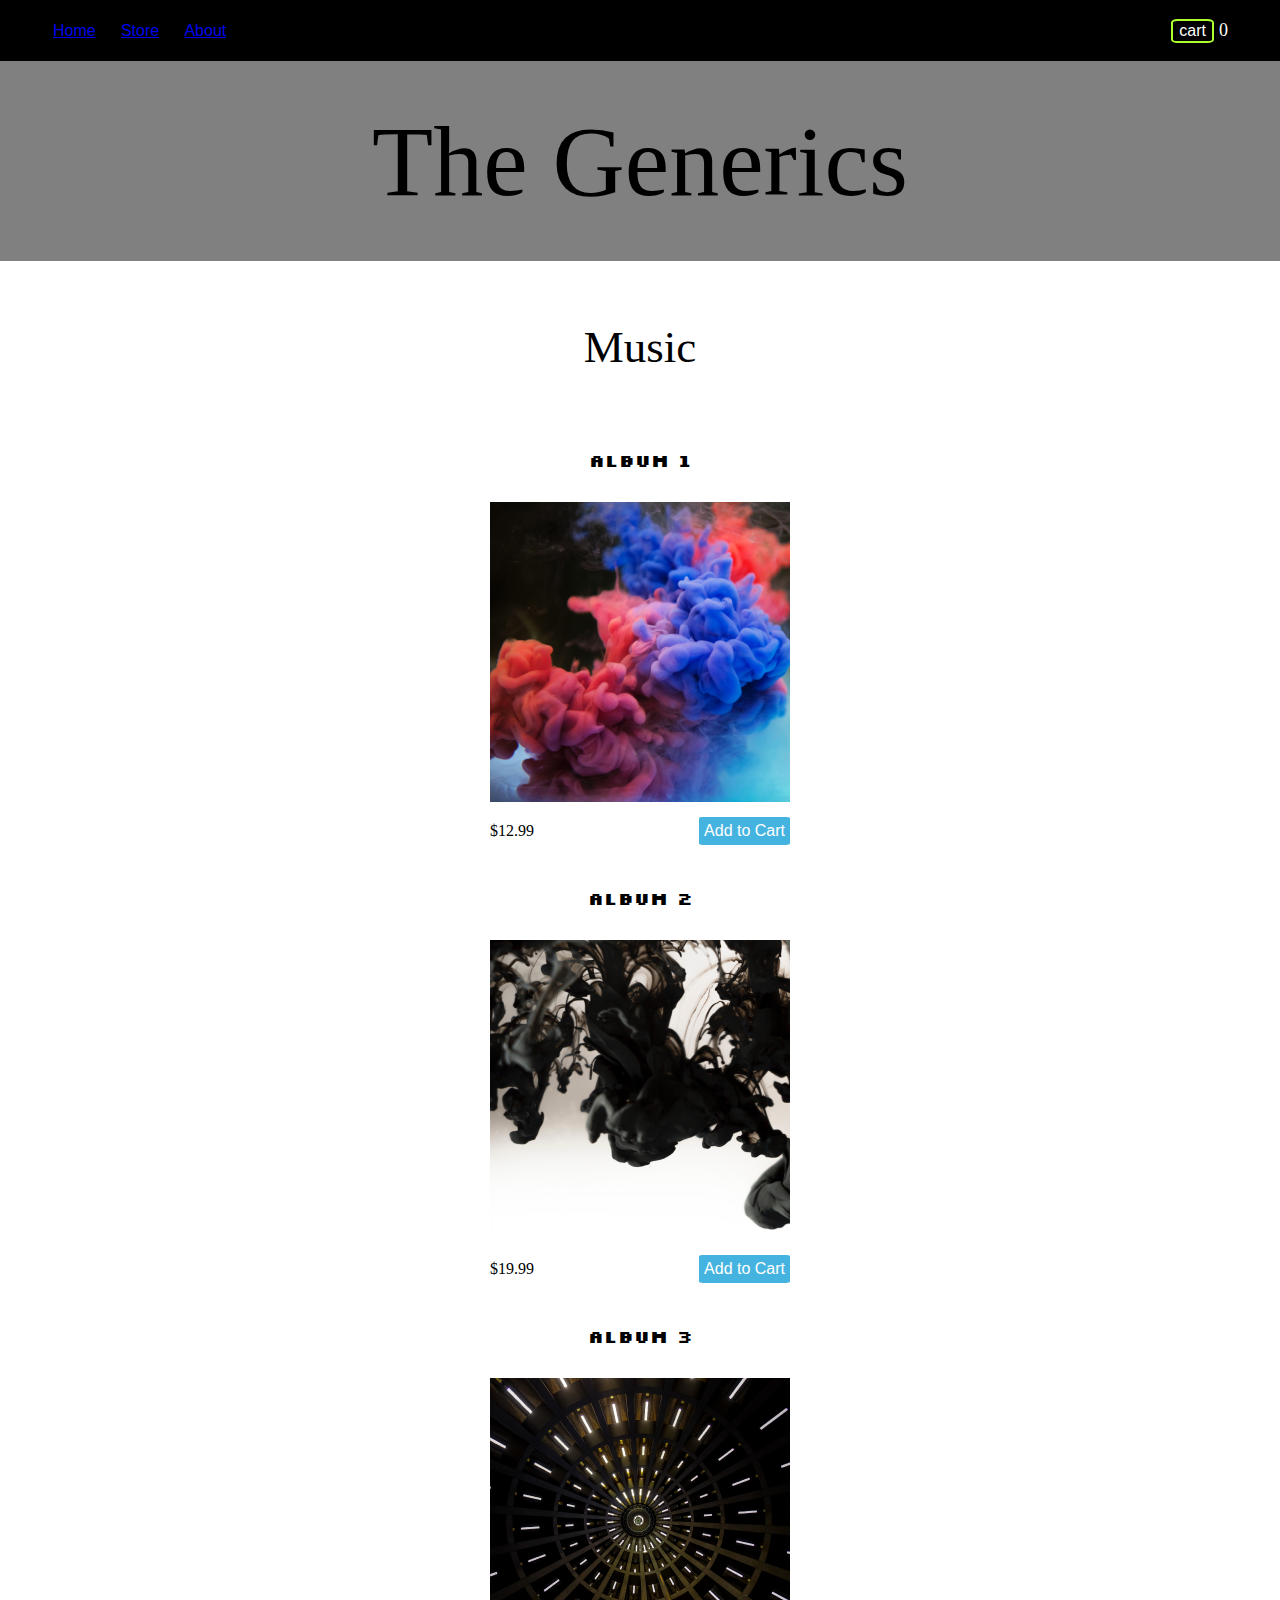
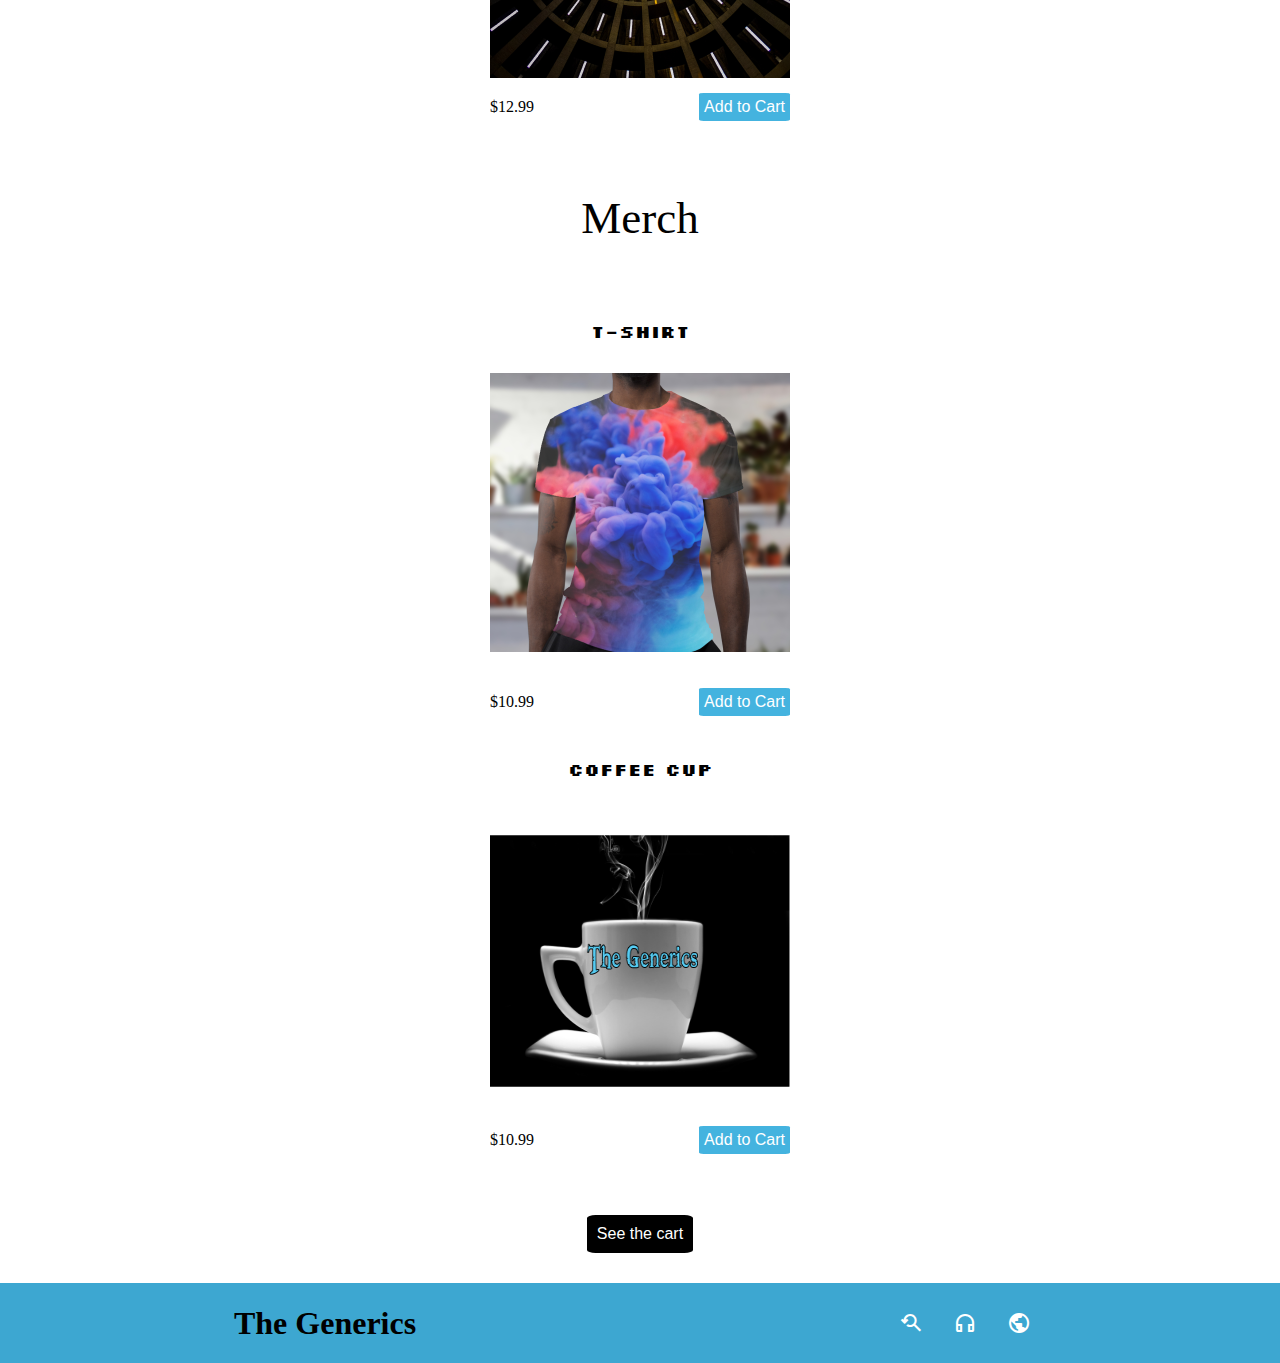
==== commit 7acd15c9: "creating orders page" ====
--- a/E-commerce/index.html
+++ b/E-commerce/index.html
@@ -25,7 +25,7 @@
         
         <section class="music">
         <span class="title"><p> Music </p></span>
-            <div onclick="addtocart(event)" class="music-category">
+            <div onclick="addtocart(event)" class="music-category" id="items">
                 <div class="album album-1" id="album-1">
                     <h5>Album 1</h5>
                     <img src="./static/images/Album 1.png" alt="Album 1">
@@ -50,14 +50,14 @@
                         <button class="add-to-cart" id="album-3">Add to Cart</button>
                     </div>
                 </div>
-                <div class="album album-4" id="album-4">
+                <!-- <div class="album album-4" id="album-4">
                     <h5>Album 4</h5>
                     <img src="./static/images/Album 4.png" alt="Album 4">
                     <div class="price-cart">
                         <p class="price">$10.99</p>
                         <button class="add-to-cart" id="album-4">Add to Cart</button>
                     </div>
-                </div>
+                </div> -->
             </div>
         </section>
 
@@ -112,6 +112,7 @@
                     <img class="active" src="https://images.unsplash.com/photo-1626970929048-0337093cfaf0?ixlib=rb-1.2.1&ixid=MnwxMjA3fDB8MHxwaG90by1wYWdlfHx8fGVufDB8fHx8&auto=format&fit=crop&w=869&q=80"  alt="">
                     <h3>product 1 </h3>
                     <p>$20.00</p>
+                    <!-- <p id="quan">quantityaaaaaa</p> -->
                 </div>
             </div>
             <button class="carousel__button next" id="next">></button>
@@ -120,10 +121,18 @@
             <p class="1">Total:</p>
             <p class="2" id="total"></p>
         </span>
-        <span><button>CHECKOUT</button></span>
+
+        <form id="form" method="POST">
+            <input type="hidden" name="<%=products[0].userId %>" >
+            <input type="hidden" id="totalPrice" name="totalPrice">
+             <span><button type="submit">CHECKOUT</button></span>
+        </form>
+
     </section>
 
     <section id="notification"></section>
+
+    <script src="https://cdnjs.cloudflare.com/ajax/libs/axios/0.19.0/axios.min.js"></script>
     <script src="index.js"></script>
 </body>
 </html>--- a/E-commerce/static/css/index.css
+++ b/E-commerce/static/css/index.css
@@ -120,15 +120,15 @@
     color: white;
 }
 
-.cart-section-title >p{
+
+
+/* cart items */
+
+.cart-section-title > p{
     font-family: 'Anton', sans-serif;
     font-weight: bold;
     font-size: larger;
 }
-
-
-/* cart items */
-
 .cart-section{
     background-color: white;
     display: none;
@@ -227,4 +227,4 @@
 }
 .carousel__button:hover {
   opacity: 0.8;
-}+}
